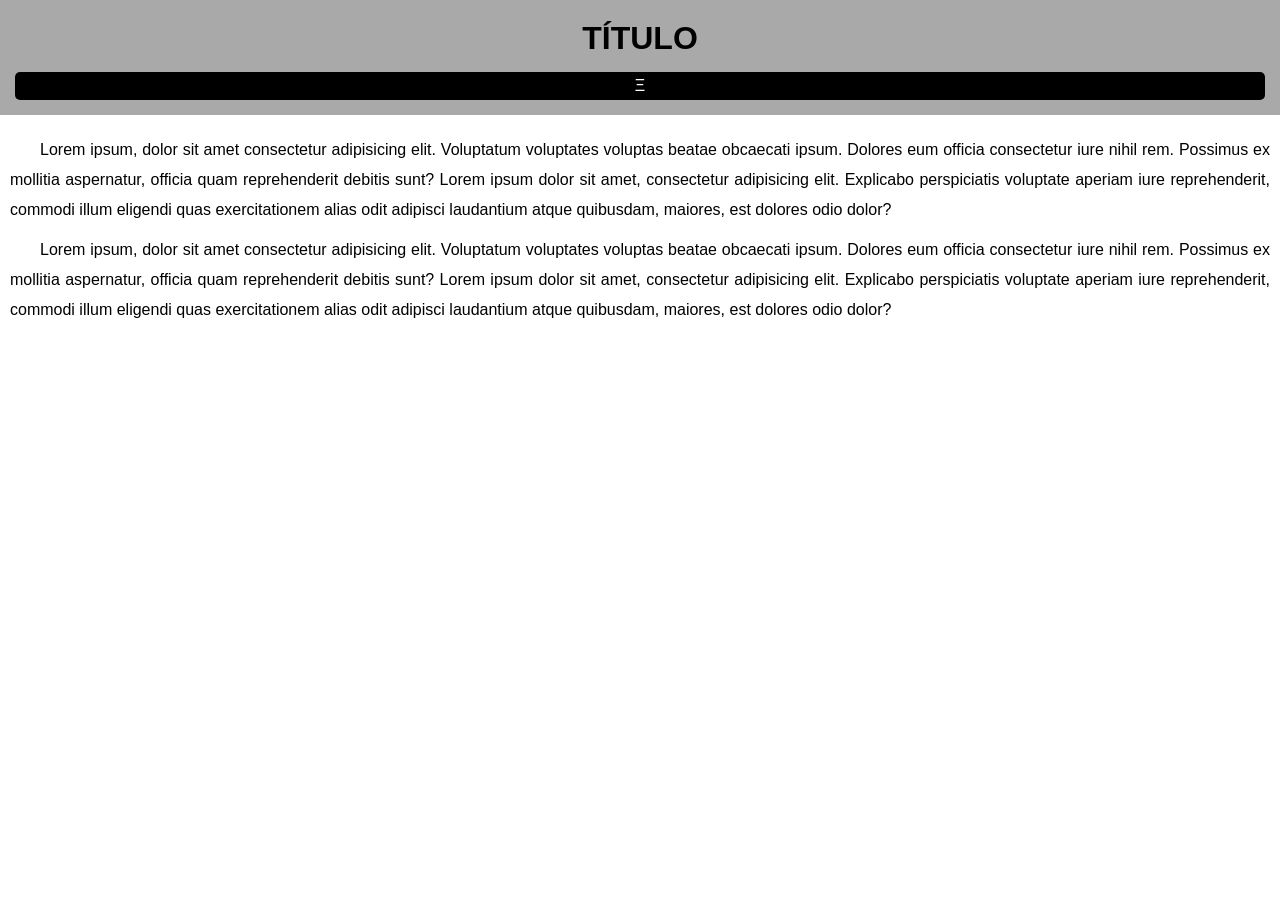
==== projeto.3/index.html @ c5f69996 "3-site" ====
<!doctype html>
<html lang="pt-br">
  <head>
    <meta charset="UTF-8" />
    <meta name="viewport" content="width=device-width, initial-scale=1.0" />
    <link rel="stylesheet" href="estilo/tela_pq.css" media="all" />
    <title>projeto menu</title>
  </head>
  <body>
    <header>
      <h1>Título</h1>
      <main>
        <ul>
          <li id="menu">&#926;</li>
          <li>elemento_1</li>
          <li>elemento_2</li>
          <li>elemento_3</li>
          <li>elemento_4</li>
          <li>elemento_5</li>
          <li>elemento_5</li>
        </ul>
      </main>
    </header>
    <aside>
      <p>
        Lorem ipsum, dolor sit amet consectetur adipisicing elit. Voluptatum
        voluptates voluptas beatae obcaecati ipsum. Dolores eum officia
        consectetur iure nihil rem. Possimus ex mollitia aspernatur, officia
        quam reprehenderit debitis sunt? Lorem ipsum dolor sit amet, consectetur
        adipisicing elit. Explicabo perspiciatis voluptate aperiam iure
        reprehenderit, commodi illum eligendi quas exercitationem alias odit
        adipisci laudantium atque quibusdam, maiores, est dolores odio dolor?
      </p>
      <p>
        Lorem ipsum, dolor sit amet consectetur adipisicing elit. Voluptatum
        voluptates voluptas beatae obcaecati ipsum. Dolores eum officia
        consectetur iure nihil rem. Possimus ex mollitia aspernatur, officia
        quam reprehenderit debitis sunt? Lorem ipsum dolor sit amet, consectetur
        adipisicing elit. Explicabo perspiciatis voluptate aperiam iure
        reprehenderit, commodi illum eligendi quas exercitationem alias odit
        adipisci laudantium atque quibusdam, maiores, est dolores odio dolor?
      </p>
    </aside>
  </body>
</html>
---- projeto.3/estilo/tela_pq.css ----
@charset "uft-8";
/*
--------------------------
tela pq: 
Max Width: 600px
tela de tabet: 
Min Width: 600px
Max Width: 768px
tela de tabet grande
Min Width: 768px
Max Width: 992px
tela media
Min Width: 992px
Max Width: 1200px
tela grande
min width: 1200px
----------------------------
 */
/* tela pq */
* {
  margin: 0px;
  padding: 0px;
}
body {
  font-family:
    "Lucida Sans", "Lucida Sans Regular", "Lucida Grande",
    "Lucida Sans Unicode", Geneva, Verdana, sans-serif;
}
header {
  background-color: darkgray;
  padding: 10px;
}
h1 {
  text-align: center;
  text-transform: uppercase;
  padding: 10px;
}

header > main > ul > li {
  text-align: center;
  padding: 5px;
  background-color: black;
  color: white;
  margin: 5px;
  border-radius: 5px;
}
header > main > ul > li:hover {
  background-color: white;
  color: black;
}
#menu {
  display: block;
}
li {
  display: none;
  list-style: none;
}
header > main > ul:hover li {
  display: block;
}
aside {
  padding: 10px;
}
p {
  text-align: justify;
  margin: 10px 0px 10px 0px;
  line-height: 30px;
  text-indent: 30px;
}
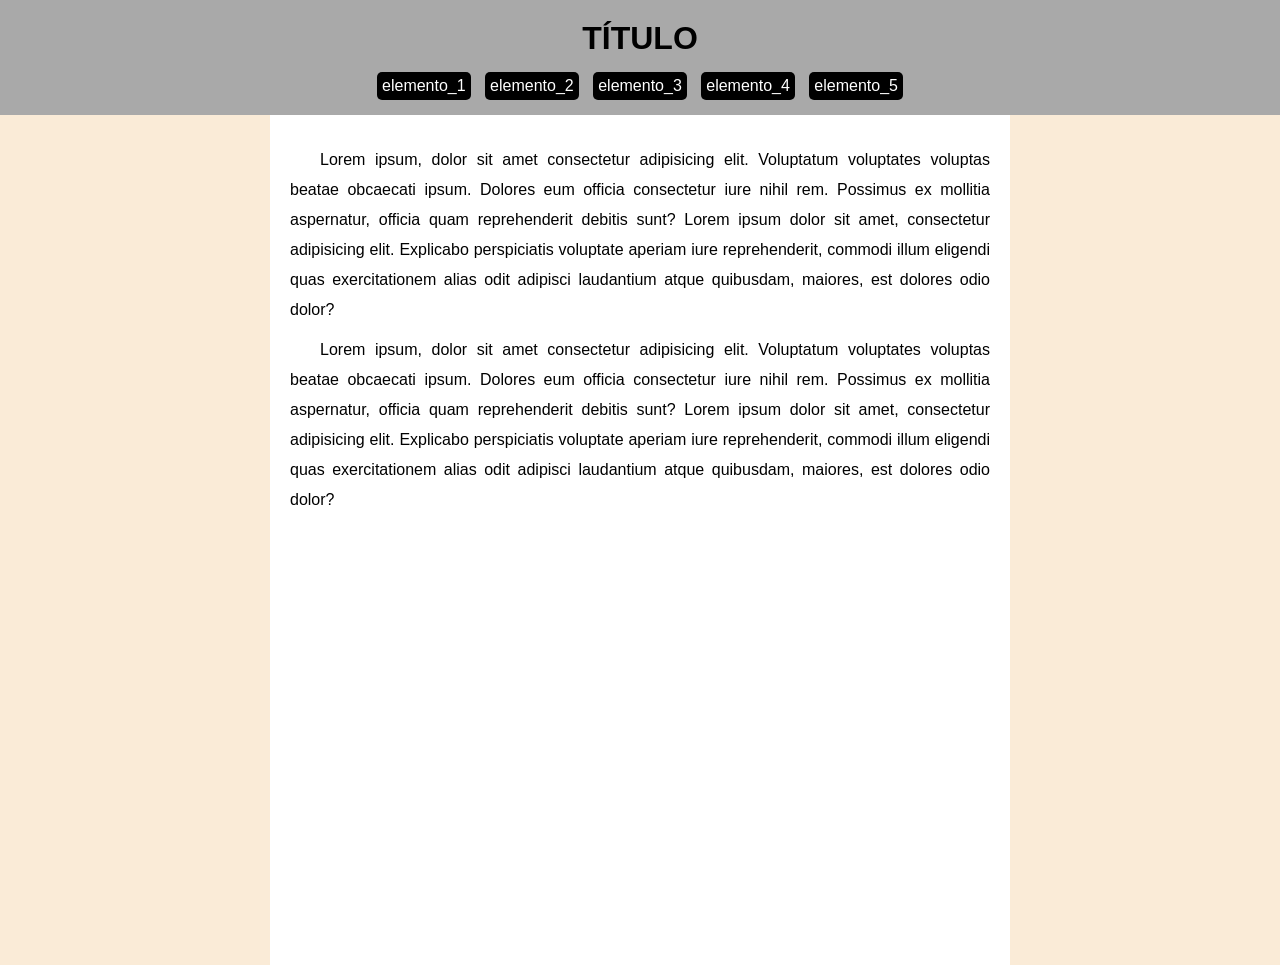
==== commit 487c951a: "terminado o 3-site" ====
--- a/projeto.3/index.html
+++ b/projeto.3/index.html
@@ -3,7 +3,34 @@
   <head>
     <meta charset="UTF-8" />
     <meta name="viewport" content="width=device-width, initial-scale=1.0" />
+    <!-- 
+    --------------------------
+    tela pq: 
+    Max Width: 600px
+    tela de tabet: 
+    Min Width: 600px
+    Max Width: 768px
+    tela de tabet grande
+    Min Width: 768px
+    Max Width: 992px
+    tela media
+    Min Width: 992px
+    Max Width: 1200px
+    tela grande
+    min width: 1200px
+    ---------------------------- 
+    -->
     <link rel="stylesheet" href="estilo/tela_pq.css" media="all" />
+    <link
+      rel="stylesheet"
+      href="estilo/tela_de_tabet.css"
+      media="screen and (min-width: 600px) and (max-width: 768px)"
+    />
+    <link
+      rel="stylesheet"
+      href="estilo/tela_ de_tabet_grande.css"
+      media="screen and (min-width: 768px)"
+    />
     <title>projeto menu</title>
   </head>
   <body>
@@ -16,7 +43,6 @@
           <li>elemento_2</li>
           <li>elemento_3</li>
           <li>elemento_4</li>
-          <li>elemento_5</li>
           <li>elemento_5</li>
         </ul>
       </main>
--- a/projeto.3/estilo/tela_pq.css
+++ b/projeto.3/estilo/tela_pq.css
@@ -1,21 +1,4 @@
 @charset "uft-8";
-/*
---------------------------
-tela pq: 
-Max Width: 600px
-tela de tabet: 
-Min Width: 600px
-Max Width: 768px
-tela de tabet grande
-Min Width: 768px
-Max Width: 992px
-tela media
-Min Width: 992px
-Max Width: 1200px
-tela grande
-min width: 1200px
-----------------------------
- */
 /* tela pq */
 * {
   margin: 0px;
@@ -57,9 +40,13 @@
 }
 header > main > ul:hover li {
   display: block;
+  transition: 0.5s;
+}
+header > main > ul > li:hover {
+  padding: 10px;
 }
 aside {
-  padding: 10px;
+  padding: 20px;
 }
 p {
   text-align: justify;
--- a/projeto.3/estilo/tela_de_tabet.css
+++ b/projeto.3/estilo/tela_de_tabet.css
@@ -0,0 +1,14 @@
+@charset "uft-8";
+/* tela de tabet*/
+header > main {
+  text-align: center;
+}
+header > main > ul > li {
+  display: inline-block;
+}
+header > main > ul > li#menu {
+  display: none;
+}
+header > main > ul:hover > li {
+  display: inline-block;
+}
--- a/projeto.3/estilo/tela_ de_tabet_grande.css
+++ b/projeto.3/estilo/tela_ de_tabet_grande.css
@@ -0,0 +1,23 @@
+@charset "utf-8";
+
+header > main {
+  text-align: center;
+}
+header > main > ul > li {
+  display: inline-block;
+}
+header > main > ul > li#menu {
+  display: none;
+}
+header > main > ul:hover > li {
+  display: inline-block;
+}
+aside {
+  width: 700px;
+  height: 90vh;
+  margin: auto;
+  background-color: white;
+}
+body {
+  background-color: antiquewhite;
+}
